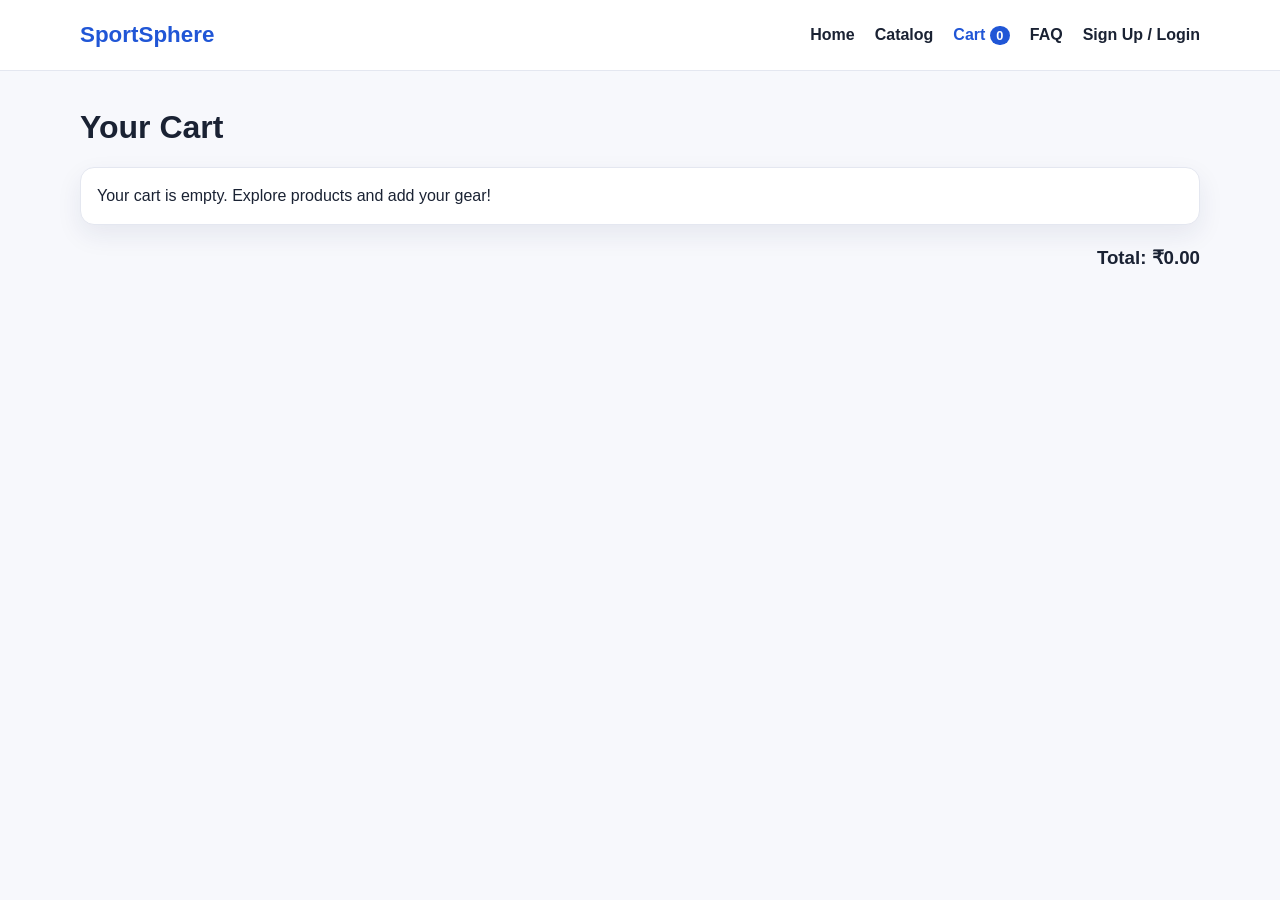
==== cart.html @ ee36f442 "Initial website files. Add static pages, styles, and app logic for the project.  Made-with: Cursor" ====
<!DOCTYPE html>
<html lang="en">
  <head>
    <meta charset="UTF-8" />
    <meta name="viewport" content="width=device-width, initial-scale=1.0" />
    <title>SportSphere | Cart</title>
    <link rel="stylesheet" href="styles.css" />
  </head>
  <body>
    <header class="site-header">
      <nav class="navbar container">
        <a class="logo" href="index.html">SportSphere</a>
        <button class="menu-toggle" id="menuToggle" aria-label="Toggle menu">☰</button>
        <ul class="nav-links" id="navLinks">
          <li><a href="index.html">Home</a></li>
          <li><a href="products.html">Catalog</a></li>
          <li><a href="cart.html" class="active">Cart <span id="cartCount" class="cart-badge">0</span></a></li>
          <li><a href="faq.html">FAQ</a></li>
          <li><a href="auth.html">Sign Up / Login</a></li>
        </ul>
      </nav>
    </header>

    <main class="section container">
      <h1>Your Cart</h1>
      <div id="cartItems" class="cart-items"></div>
      <div class="cart-summary">
        <h3>Total: <span id="cartTotal">₹0</span></h3>
      </div>
    </main>

    <div id="toast" class="toast" aria-live="polite"></div>
    <script src="app.js"></script>
  </body>
</html>
---- styles.css ----
:root {
  --bg: #f7f8fc;
  --surface: #ffffff;
  --text: #1a2233;
  --muted: #6f7b90;
  --primary: #2056d6;
  --primary-hover: #1446bb;
  --border: #e4e7f0;
  --success: #16a34a;
  --danger: #dc2626;
}

* {
  box-sizing: border-box;
  margin: 0;
  padding: 0;
}

body {
  font-family: "Segoe UI", Arial, sans-serif;
  background: var(--bg);
  color: var(--text);
  line-height: 1.5;
}

.container {
  width: min(1120px, 92%);
  margin-inline: auto;
}

.site-header {
  position: sticky;
  top: 0;
  z-index: 20;
  background: rgba(255, 255, 255, 0.95);
  border-bottom: 1px solid var(--border);
  backdrop-filter: blur(8px);
}

.navbar {
  display: flex;
  align-items: center;
  justify-content: space-between;
  min-height: 70px;
}

.logo {
  color: var(--primary);
  font-size: 1.4rem;
  font-weight: 800;
  text-decoration: none;
}

.nav-links {
  list-style: none;
  display: flex;
  align-items: center;
  gap: 1.25rem;
}

.nav-links a {
  text-decoration: none;
  color: var(--text);
  font-weight: 600;
}

.nav-links a.active,
.nav-links a:hover {
  color: var(--primary);
}

.menu-toggle {
  border: none;
  background: transparent;
  font-size: 1.5rem;
  display: none;
}

.cart-badge {
  display: inline-block;
  min-width: 20px;
  padding: 0 6px;
  border-radius: 10px;
  background: var(--primary);
  color: #fff;
  text-align: center;
  font-size: 0.8rem;
}

.hero {
  min-height: 58vh;
  display: grid;
  place-items: center;
  background: linear-gradient(rgba(16, 34, 79, 0.58), rgba(16, 34, 79, 0.58)),
    url("https://images.unsplash.com/photo-1517649763962-0c623066013b?auto=format&fit=crop&w=1400&q=80")
      center / cover no-repeat;
  color: #fff;
}

.hero-content h1 {
  font-size: clamp(2rem, 4vw, 3rem);
  margin-bottom: 0.8rem;
}

.hero-content p {
  max-width: 560px;
  margin-bottom: 1.3rem;
}

.section {
  padding: 2rem 0 3rem;
}

.section-heading {
  display: flex;
  justify-content: space-between;
  align-items: center;
  margin-bottom: 1rem;
}

.text-link {
  color: var(--primary);
  text-decoration: none;
  font-weight: 600;
}

.products-grid {
  display: grid;
  grid-template-columns: repeat(auto-fill, minmax(230px, 1fr));
  gap: 1rem;
}

.card {
  background: var(--surface);
  border: 1px solid var(--border);
  border-radius: 14px;
  padding: 1rem;
  box-shadow: 0 10px 26px rgba(21, 42, 90, 0.08);
}

.product-card {
  transition: transform 0.2s ease, box-shadow 0.2s ease;
}

.product-card:hover {
  transform: translateY(-5px);
  box-shadow: 0 14px 28px rgba(21, 42, 90, 0.14);
}

.product-card img {
  width: 100%;
  height: 170px;
  object-fit: cover;
  border-radius: 10px;
  margin-bottom: 0.7rem;
  cursor: pointer;
}

.product-card h3 {
  margin-bottom: 0.25rem;
}

.product-card p {
  color: var(--muted);
  margin-bottom: 0.6rem;
}

.price {
  color: var(--primary);
  font-weight: 800;
  margin-bottom: 0.8rem;
}

.btn {
  display: inline-block;
  border: none;
  cursor: pointer;
  border-radius: 10px;
  padding: 0.65rem 1rem;
  font-weight: 700;
  text-decoration: none;
}

.primary {
  background: var(--primary);
  color: #fff;
}

.primary:hover {
  background: var(--primary-hover);
}

.filters-row {
  display: grid;
  grid-template-columns: 1fr 220px 220px;
  gap: 0.8rem;
  margin: 1rem 0 1.3rem;
}

.input {
  border: 1px solid var(--border);
  border-radius: 10px;
  padding: 0.75rem 0.85rem;
  width: 100%;
  font-size: 0.98rem;
}

.product-detail {
  display: grid;
  grid-template-columns: 1.1fr 1fr;
  gap: 1.5rem;
}

.product-detail img {
  width: 100%;
  border-radius: 14px;
  height: 360px;
  object-fit: cover;
}

.cart-items {
  display: grid;
  gap: 1rem;
  margin-top: 1rem;
}

.cart-item {
  display: grid;
  grid-template-columns: 90px 1fr auto;
  gap: 1rem;
  align-items: center;
}

.cart-item img {
  width: 90px;
  height: 90px;
  object-fit: cover;
  border-radius: 8px;
}

.quantity-input {
  width: 75px;
}

.danger {
  background: var(--danger);
  color: #fff;
}

.cart-summary {
  margin-top: 1.2rem;
  text-align: right;
}

.faq-list {
  margin-top: 1rem;
  display: grid;
  gap: 0.8rem;
}

.faq-item {
  background: var(--surface);
  border: 1px solid var(--border);
  border-radius: 12px;
  overflow: hidden;
}

.faq-question {
  width: 100%;
  border: none;
  background: #fff;
  text-align: left;
  padding: 0.95rem 1rem;
  cursor: pointer;
  font-weight: 700;
}

.faq-answer {
  max-height: 0;
  overflow: hidden;
  transition: max-height 0.25s ease;
  padding: 0 1rem;
}

.faq-item.open .faq-answer {
  max-height: 120px;
  padding: 0 1rem 0.95rem;
}

.auth-grid {
  margin-top: 1rem;
  display: grid;
  grid-template-columns: repeat(2, minmax(280px, 1fr));
  gap: 1rem;
}

.auth-card {
  display: grid;
  gap: 0.55rem;
}

.helper-text {
  min-height: 1.25rem;
  font-size: 0.95rem;
}

.success-text {
  color: var(--success);
}

.error-text {
  color: var(--danger);
}

.toast {
  position: fixed;
  right: 20px;
  bottom: 20px;
  background: #0f172a;
  color: #fff;
  padding: 0.8rem 1rem;
  border-radius: 9px;
  opacity: 0;
  pointer-events: none;
  transform: translateY(12px);
  transition: all 0.2s ease;
}

.toast.show {
  opacity: 1;
  transform: translateY(0);
}

@media (max-width: 900px) {
  .filters-row {
    grid-template-columns: 1fr;
  }

  .product-detail {
    grid-template-columns: 1fr;
  }
}

@media (max-width: 760px) {
  .menu-toggle {
    display: block;
  }

  .nav-links {
    position: absolute;
    top: 70px;
    right: 4%;
    background: #fff;
    border: 1px solid var(--border);
    border-radius: 12px;
    padding: 1rem;
    width: 230px;
    flex-direction: column;
    align-items: flex-start;
    display: none;
  }

  .nav-links.open {
    display: flex;
  }

  .auth-grid {
    grid-template-columns: 1fr;
  }

  .cart-item {
    grid-template-columns: 1fr;
  }
}
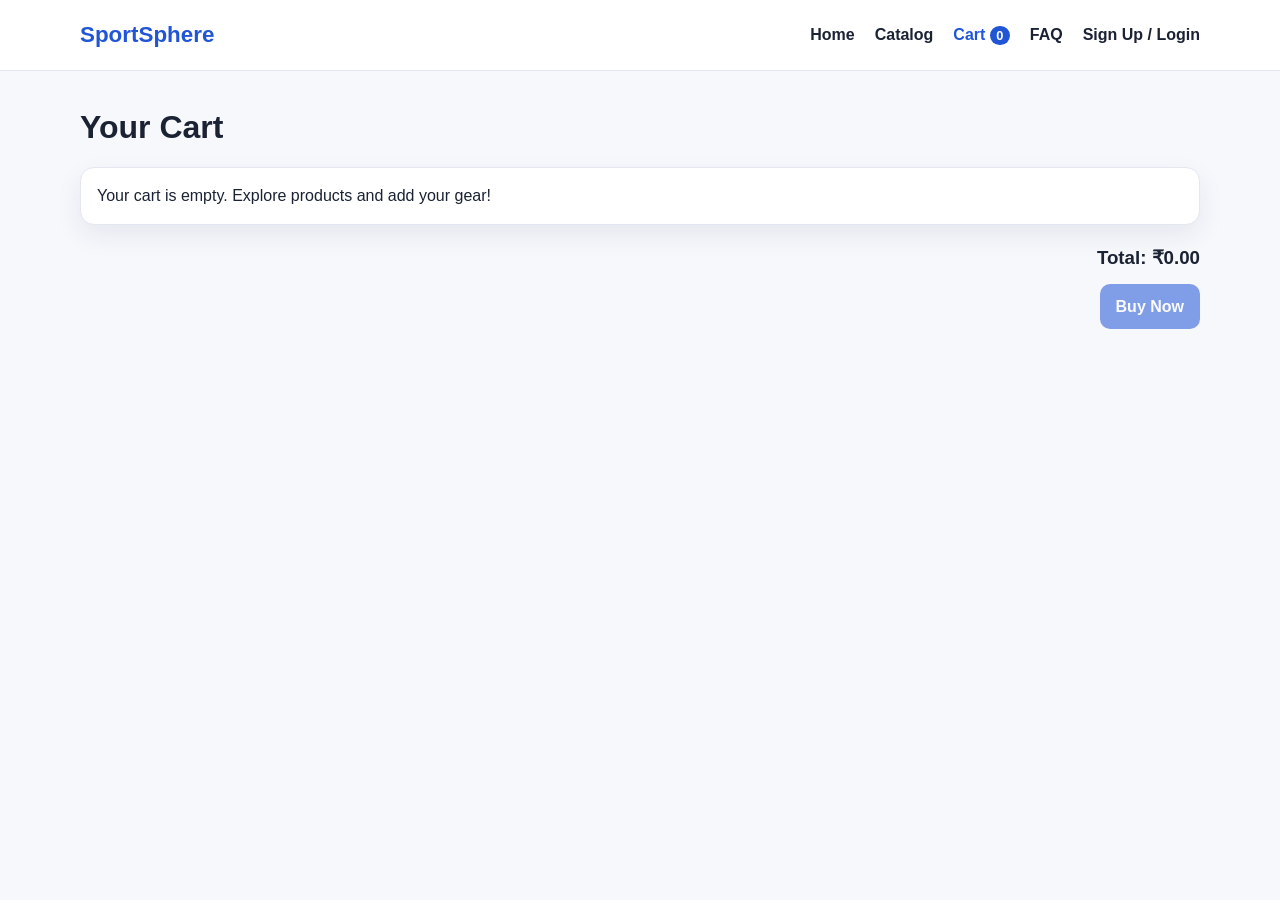
==== commit d7d9a5a0: "Add Buy Now checkout flow with billing confirmation. This adds a cart-to-billing redirect with prefi" ====
--- a/cart.html
+++ b/cart.html
@@ -26,6 +26,7 @@
       <div id="cartItems" class="cart-items"></div>
       <div class="cart-summary">
         <h3>Total: <span id="cartTotal">₹0</span></h3>
+        <a id="buyNowBtn" class="btn primary" href="billing.html">Buy Now</a>
       </div>
     </main>
 
--- a/styles.css
+++ b/styles.css
@@ -250,6 +250,15 @@
 .cart-summary {
   margin-top: 1.2rem;
   text-align: right;
+}
+
+.cart-summary .btn {
+  margin-top: 0.75rem;
+}
+
+.btn.disabled {
+  opacity: 0.55;
+  pointer-events: none;
 }
 
 .faq-list {
